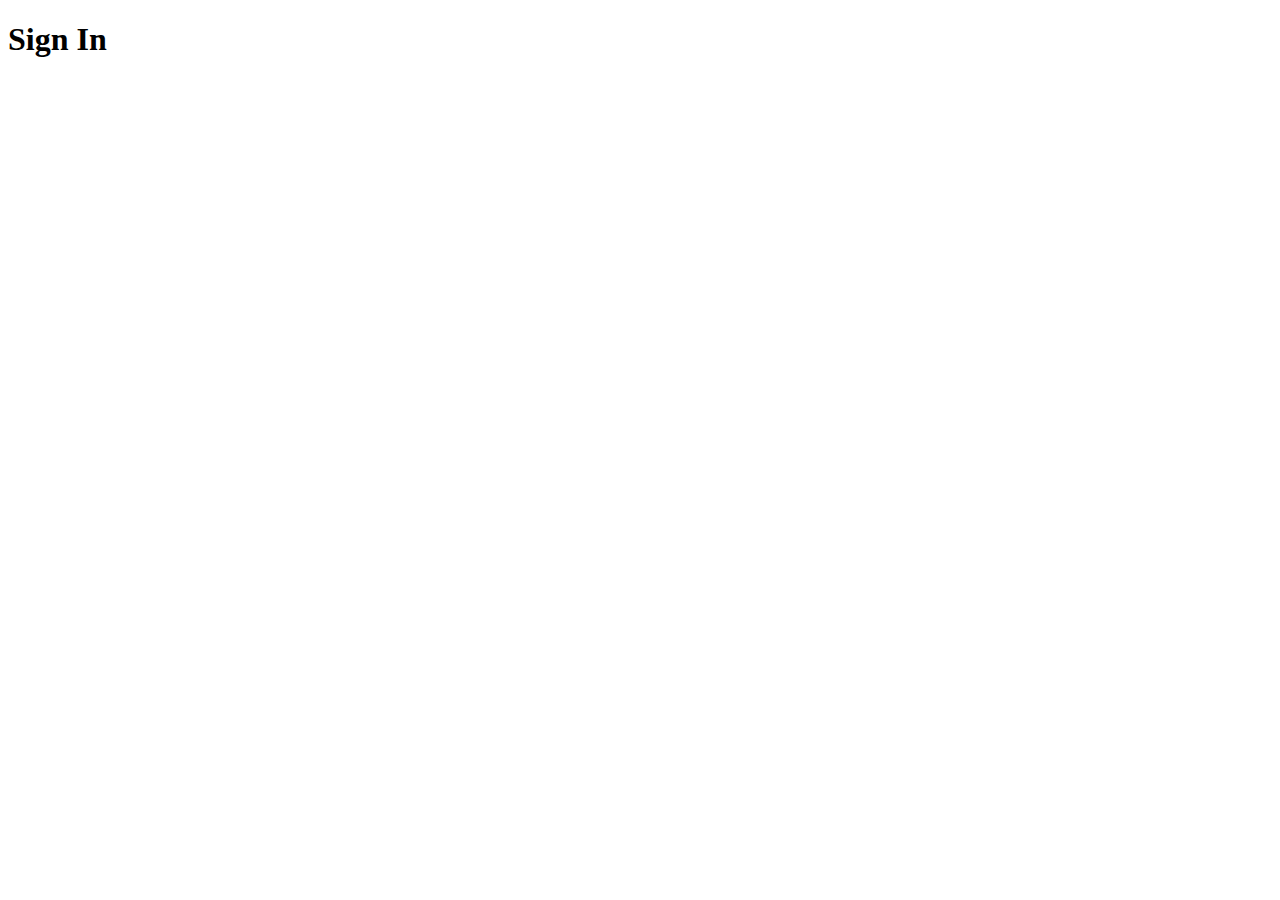
==== signin.html @ 03cf4940 "Create signin.html" ====
<!DOCTYPE html>
<html lang="en">
<head>
    <meta charset="UTF-8">
    <meta name="viewport" content="width=device-width, initial-scale=1.0">
    <meta name="google-signin-client_id" content="707099086296-ashsakkk7epp3erru62ske4k7a9oinbs.apps.googleusercontent.com">
    <title>Sign In</title>
    <script src="https://apis.google.com/js/platform.js" async defer></script>
   
</head>
<body>
  <div id = "error"></div>
    <div>
        <h1>Sign In</h1>
        <div class="g-signin2" data-onsuccess="onSignIn"></div> 
        <div id="info"></div>
        <img id="photo">
    </div>
    
    <script>
    
    function onSignIn(googleUser) {
      try {
        var profile = googleUser.getBasicProfile();
        info.innerHTML = 'ID: ' + profile.getId() +"<br>"; // Do not send to your backend! Use an ID token instead.
        info.innerHTML = 'Name: ' + profile.getName() +"<br>";
        photo.src = profile.getImageUrl();
        info.innerHTML = profile.getEmail(); // This is null if the 'email' scope is not present
      } catch(e) {
        error.innerHTML = "error: " + e.message;
        setTimeout(_ => error.innerHTML = "", 2000)
      }
    }
       /* const firebaseConfig = {
            apiKey: "YOUR_API_KEY",
            authDomain: "YOUR_AUTH_DOMAIN",
            projectId: "YOUR_PROJECT_ID",
            storageBucket: "YOUR_STORAGE_BUCKET",
            messagingSenderId: "YOUR_MESSAGING_SENDER_ID",
            appId: "YOUR_APP_ID"
        };
        
        firebase.initializeApp(firebaseConfig);
        const auth = firebase.auth();
        
        document.getElementById("googleSignIn").addEventListener("click", () => {
            const provider = new firebase.auth.GoogleAuthProvider();
            auth.signInWithPopup(provider)
                .then(result => {
                    alert(`Welcome, ${result.user.displayName}`);
                })
                .catch(error => {
                    console.error(error);
                });
        }); */
    </script>
</body>
</html>
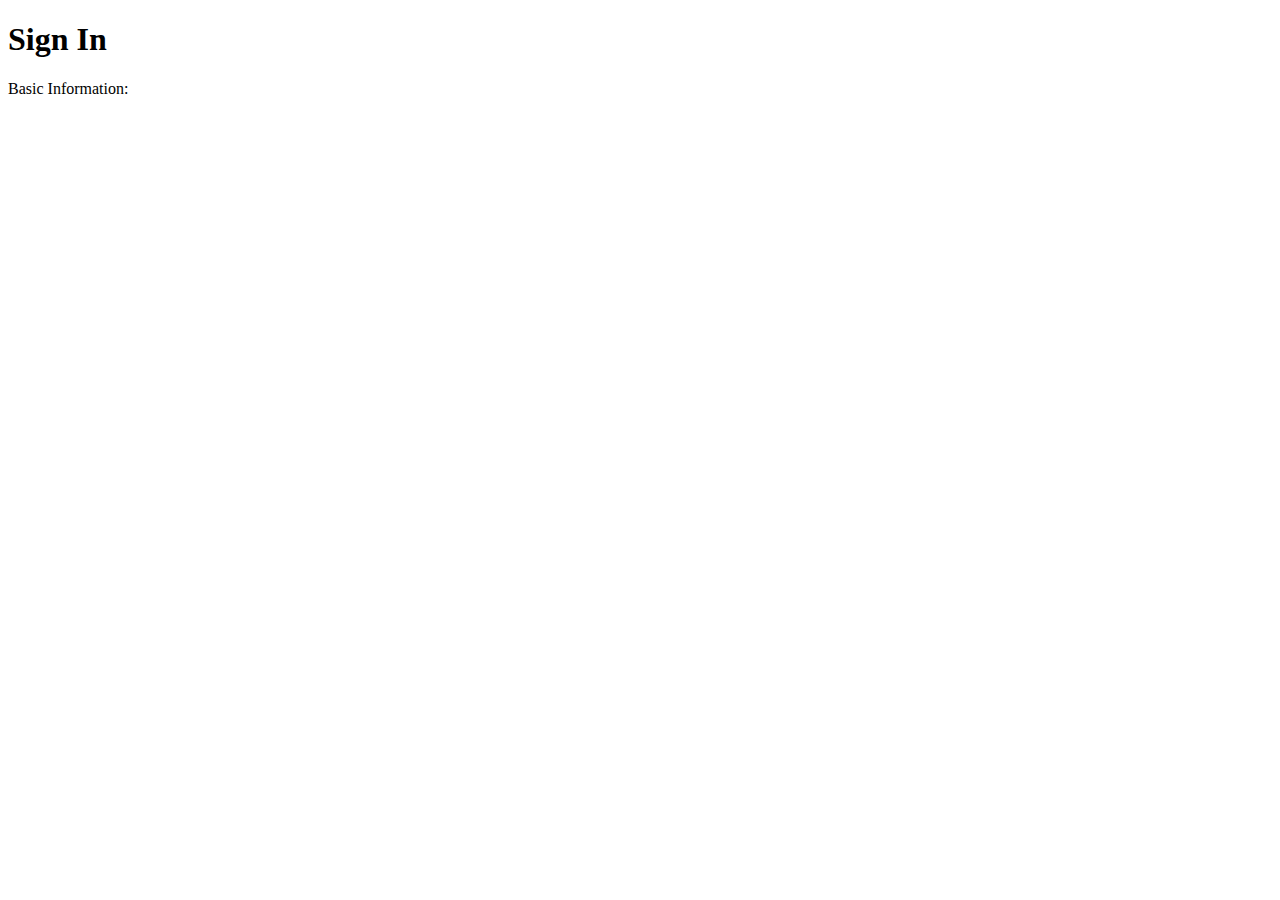
==== commit 771c51ad: "Update signin.html" ====
--- a/signin.html
+++ b/signin.html
@@ -13,19 +13,20 @@
     <div>
         <h1>Sign In</h1>
         <div class="g-signin2" data-onsuccess="onSignIn"></div> 
-        <div id="info"></div>
+        <div id="info">Basic Information: </div>
         <img id="photo">
     </div>
     
     <script>
     
     function onSignIn(googleUser) {
-      try {
+      alert(googleUser.getBasicProfile().getEmail());
+        try {
         var profile = googleUser.getBasicProfile();
-        info.innerHTML = 'ID: ' + profile.getId() +"<br>"; // Do not send to your backend! Use an ID token instead.
-        info.innerHTML = 'Name: ' + profile.getName() +"<br>";
+        info.innerHTML += 'ID: ' + profile.getId() +"<br>"; // Do not send to your backend! Use an ID token instead.
+        info.innerHTML += 'Name: ' + profile.getName() +"<br>";
         photo.src = profile.getImageUrl();
-        info.innerHTML = profile.getEmail(); // This is null if the 'email' scope is not present
+        info.innerHTML += profile.getEmail(); // This is null if the 'email' scope is not present
       } catch(e) {
         error.innerHTML = "error: " + e.message;
         setTimeout(_ => error.innerHTML = "", 2000)
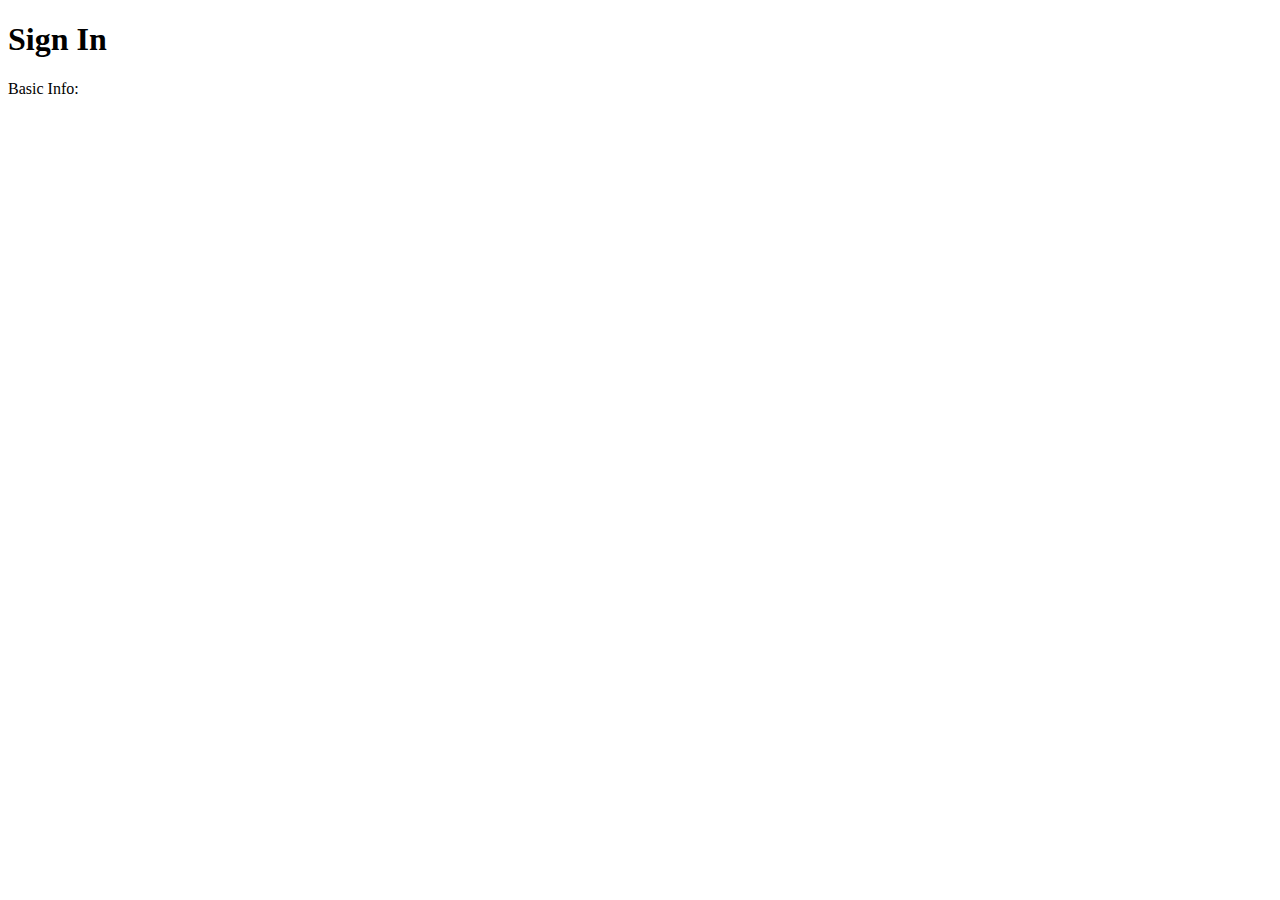
==== commit 479f32a2: "Update signin.html" ====
--- a/signin.html
+++ b/signin.html
@@ -12,8 +12,23 @@
   <div id = "error"></div>
     <div>
         <h1>Sign In</h1>
-        <div class="g-signin2" data-onsuccess="onSignIn"></div> 
-        <div id="info">Basic Information: </div>
+<div id="g_id_onload"
+     data-client_id="707099086296-ashsakkk7epp3erru62ske4k7a9oinbs.apps.googleusercontent.com"
+     data-context="signin"
+     data-ux_mode="popup"
+     data-login_uri="https://memory.mainafly.com/v1.html"
+     data-itp_support="true">
+</div>
+
+<div class="g_id_signin"
+     data-type="standard"
+     data-shape="rectangular"
+     data-theme="outline"
+     data-text="signin_with"
+     data-size="large"
+     data-logo_alignment="left">
+</div>
+        <div id="info"> Basic Info: </div>
         <img id="photo">
     </div>
     
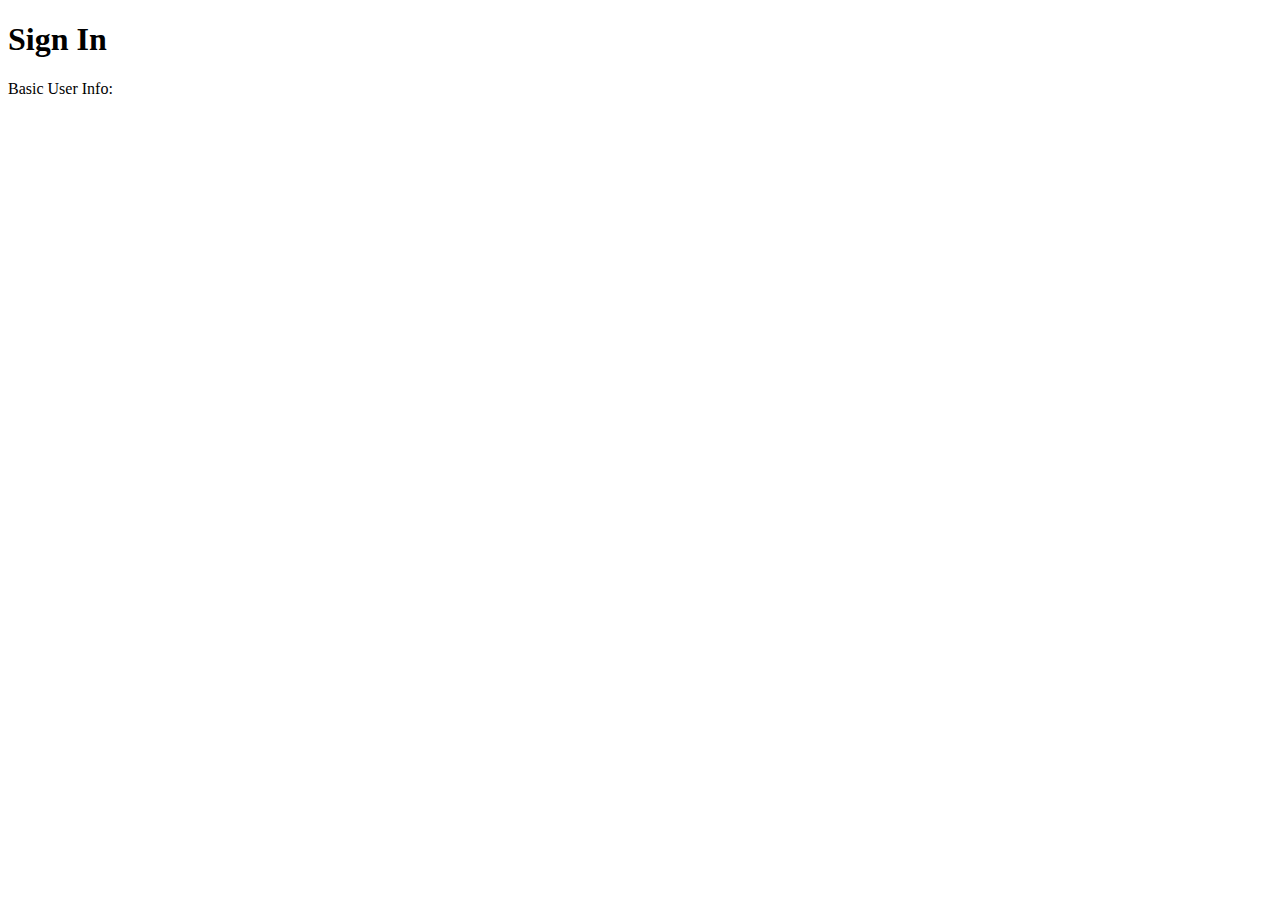
==== commit 4f6bea8b: "Update signin.html" ====
--- a/signin.html
+++ b/signin.html
@@ -15,8 +15,10 @@
 <div id="g_id_onload"
      data-client_id="707099086296-ashsakkk7epp3erru62ske4k7a9oinbs.apps.googleusercontent.com"
      data-context="signin"
-     data-ux_mode="popup"
-     data-login_uri="https://memory.mainafly.com/v1.html"
+     data-ux_mode="redirect"
+     data-login_uri="https://memory.mainafly.com/signin.html"
+     data-callback="onSignIn"
+     data-auto_select="true"
      data-itp_support="true">
 </div>
 
@@ -28,14 +30,14 @@
      data-size="large"
      data-logo_alignment="left">
 </div>
-        <div id="info"> Basic Info: </div>
+        <div id="info"> Basic User Info: </div>
         <img id="photo">
     </div>
     
     <script>
     
     function onSignIn(googleUser) {
-      alert(googleUser.getBasicProfile().getEmail());
+      alert(googleUser.getBasicProfile());
         try {
         var profile = googleUser.getBasicProfile();
         info.innerHTML += 'ID: ' + profile.getId() +"<br>"; // Do not send to your backend! Use an ID token instead.
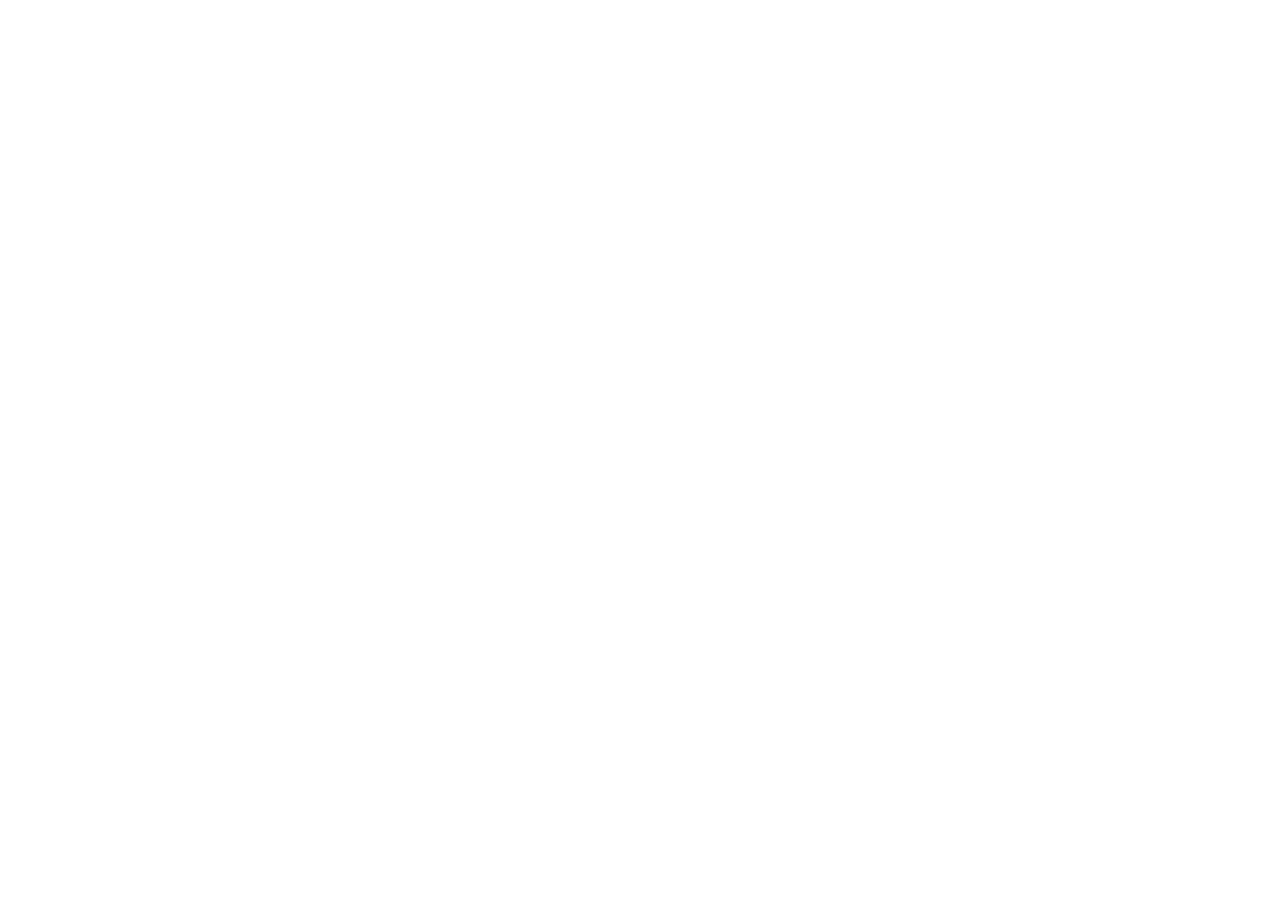
==== commit 3a87fa05: "Update signin.html" ====
--- a/signin.html
+++ b/signin.html
@@ -1,76 +1,23 @@
-<!DOCTYPE html>
-<html lang="en">
-<head>
-    <meta charset="UTF-8">
-    <meta name="viewport" content="width=device-width, initial-scale=1.0">
-    <meta name="google-signin-client_id" content="707099086296-ashsakkk7epp3erru62ske4k7a9oinbs.apps.googleusercontent.com">
-    <title>Sign In</title>
-    <script src="https://apis.google.com/js/platform.js" async defer></script>
-   
-</head>
-<body>
-  <div id = "error"></div>
-    <div>
-        <h1>Sign In</h1>
-<div id="g_id_onload"
-     data-client_id="707099086296-ashsakkk7epp3erru62ske4k7a9oinbs.apps.googleusercontent.com"
-     data-context="signin"
-     data-ux_mode="redirect"
-     data-login_uri="https://memory.mainafly.com/signin.html"
-     data-callback="onSignIn"
-     data-auto_select="true"
-     data-itp_support="true">
-</div>
-
-<div class="g_id_signin"
-     data-type="standard"
-     data-shape="rectangular"
-     data-theme="outline"
-     data-text="signin_with"
-     data-size="large"
-     data-logo_alignment="left">
-</div>
-        <div id="info"> Basic User Info: </div>
-        <img id="photo">
-    </div>
-    
+<html>
+  <body>
+    <script src="https://accounts.google.com/gsi/client" async></script>
     <script>
-    
-    function onSignIn(googleUser) {
-      alert(googleUser.getBasicProfile());
-        try {
-        var profile = googleUser.getBasicProfile();
-        info.innerHTML += 'ID: ' + profile.getId() +"<br>"; // Do not send to your backend! Use an ID token instead.
-        info.innerHTML += 'Name: ' + profile.getName() +"<br>";
-        photo.src = profile.getImageUrl();
-        info.innerHTML += profile.getEmail(); // This is null if the 'email' scope is not present
-      } catch(e) {
-        error.innerHTML = "error: " + e.message;
-        setTimeout(_ => error.innerHTML = "", 2000)
+      function handleCredentialResponse(response) {
+          alert(response.credential);
+        console.log("Encoded JWT ID token: " + response.credential);
       }
-    }
-       /* const firebaseConfig = {
-            apiKey: "YOUR_API_KEY",
-            authDomain: "YOUR_AUTH_DOMAIN",
-            projectId: "YOUR_PROJECT_ID",
-            storageBucket: "YOUR_STORAGE_BUCKET",
-            messagingSenderId: "YOUR_MESSAGING_SENDER_ID",
-            appId: "YOUR_APP_ID"
-        };
-        
-        firebase.initializeApp(firebaseConfig);
-        const auth = firebase.auth();
-        
-        document.getElementById("googleSignIn").addEventListener("click", () => {
-            const provider = new firebase.auth.GoogleAuthProvider();
-            auth.signInWithPopup(provider)
-                .then(result => {
-                    alert(`Welcome, ${result.user.displayName}`);
-                })
-                .catch(error => {
-                    console.error(error);
-                });
-        }); */
+      window.onload = function () {
+        google.accounts.id.initialize({
+          client_id: "707099086296-ashsakkk7epp3erru62ske4k7a9oinbs.apps.googleusercontent.com",
+          callback: handleCredentialResponse
+        });
+        google.accounts.id.renderButton(
+          document.getElementById("buttonDiv"),
+          { theme: "outline", size: "large" }  // customization attributes
+        );
+        google.accounts.id.prompt(); // also display the One Tap dialog
+      }
     </script>
-</body>
+    <div id="buttonDiv"></div>
+  </body>
 </html>
